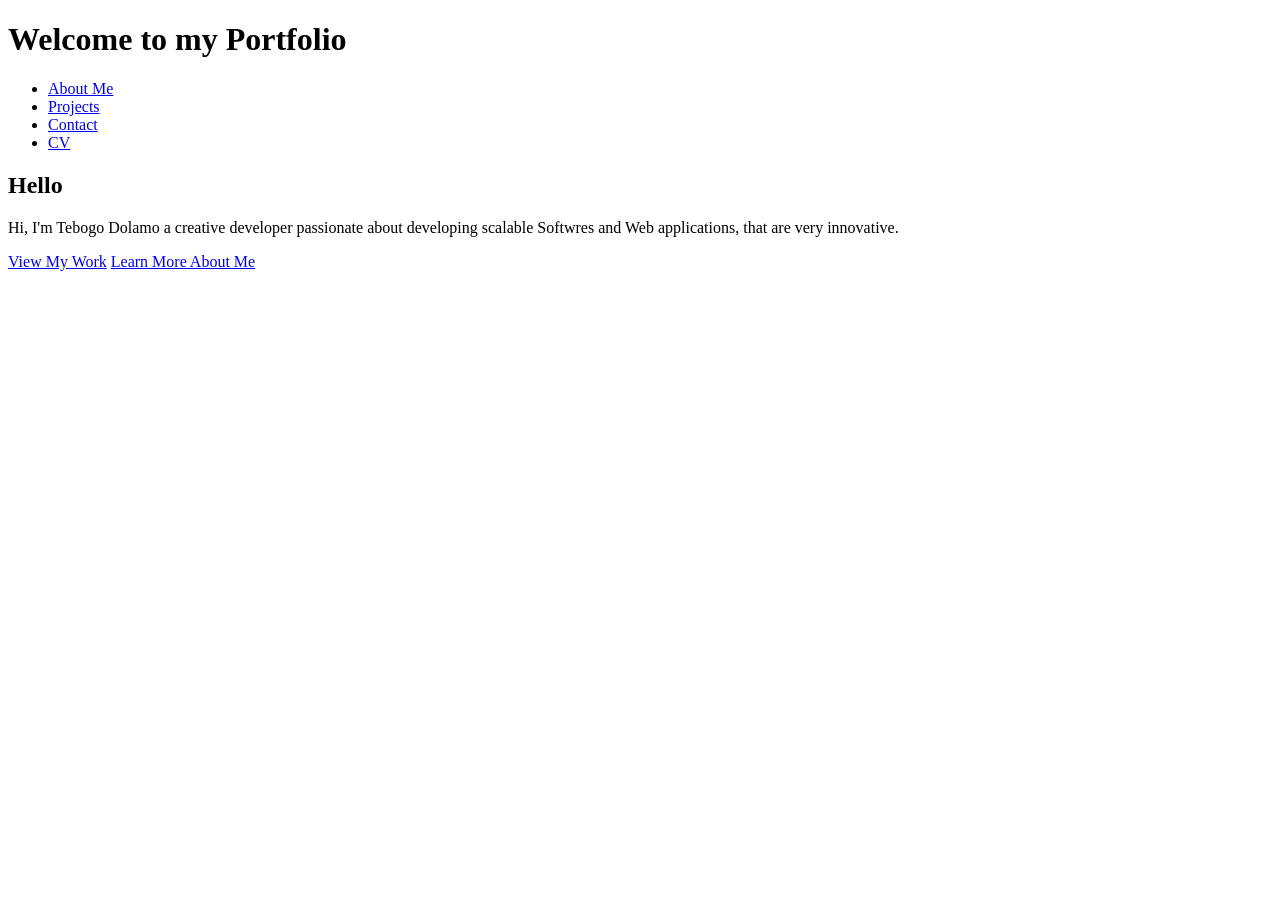
==== index.html @ f9b7f228 "Add files via upload" ====
<!DOCTYPE html>
<html>
    <head>
        <meta charset="UTF-8">
        <title>Tebogo's Portfolio</title>
        <link rel="stylesheet" href="style.css">
    </head>

    <body>
        <header>
            <h1>Welcome to my Portfolio</h1>
        </header>

        <nav>
            <ul>
                <li><a href="about.html">About Me</a></li>
                <li><a href="projects.html">Projects</a></li>
                <li><a href="contacts.html">Contact</a></li>
                <li><a href="cv.html">CV</a></li>
            </ul>
        </nav>

        <main>
            <section>
                <h2>Hello</h2>
                <p>
                    Hi, I'm Tebogo Dolamo a creative developer passionate about developing scalable Softwres and Web applications, that are very innovative.
                </p>
                <a href="projects.html" class="btn">View My Work</a>
                <a href="about.html" class="btn">Learn More About Me</a>
    </section>
  </main>
  <script src="script.js"></script>
    </body>
</html>
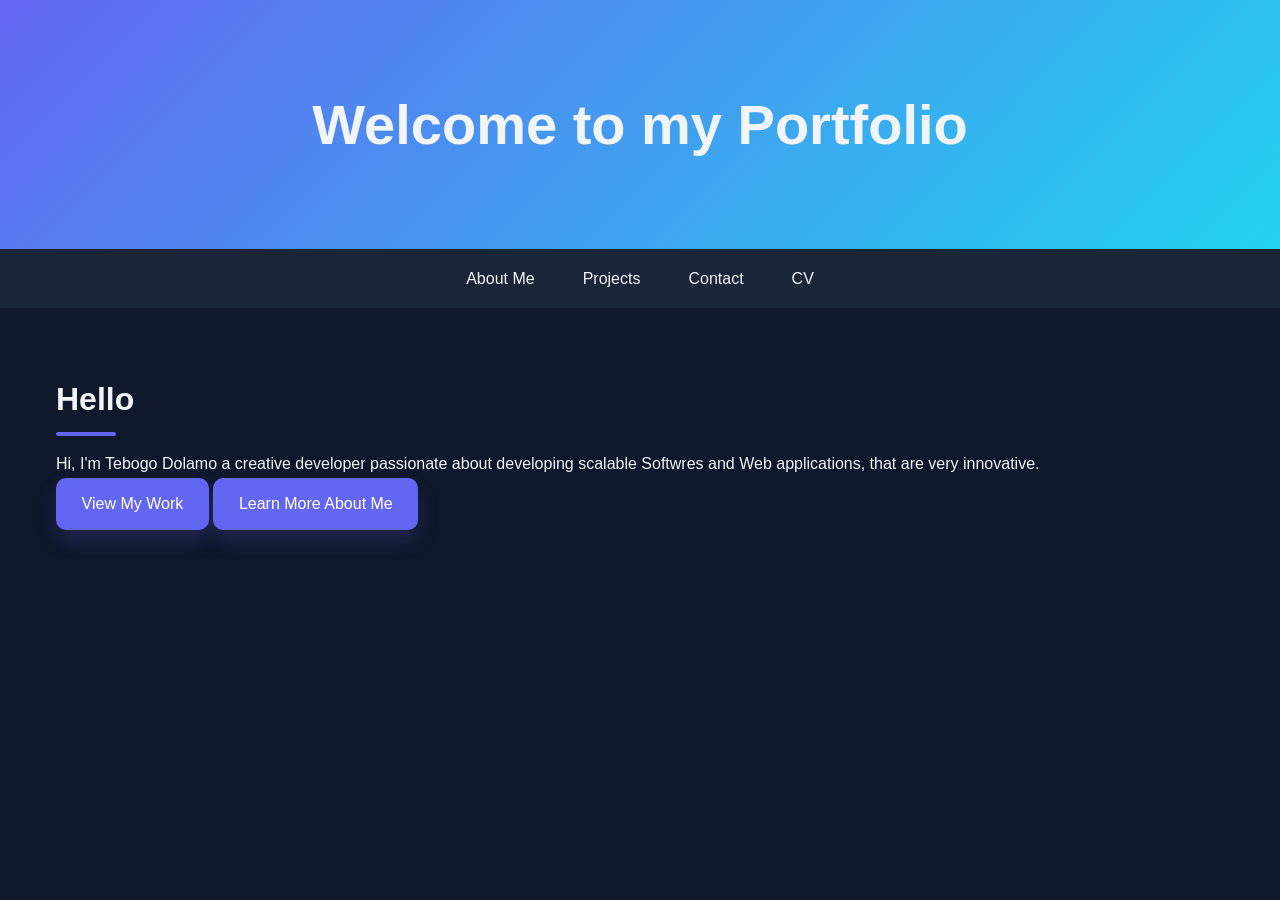
==== commit 9f7b159e: "Updated the html" ====
--- a/index.html
+++ b/index.html
@@ -1,7 +1,8 @@
 <!DOCTYPE html>
-<html>
+<html lang="en">
     <head>
         <meta charset="UTF-8">
+        <meta name="viewport" content="width=device-width, initial-scale=1">
         <title>Tebogo's Portfolio</title>
         <link rel="stylesheet" href="style.css">
     </head>
--- a/style.css
+++ b/style.css
@@ -0,0 +1,318 @@
+/* =========================
+   GLOBAL RESET
+========================= */
+*,
+*::before,
+*::after {
+  margin: 0;
+  padding: 0;
+  box-sizing: border-box;
+}
+
+:root {
+  --primary: #6366f1;
+  --primary-dark: #4f46e5;
+  --accent: #22d3ee;
+  --bg-dark: #0f172a;
+  --bg-light: #1e293b;
+  --text-light: #f1f5f9;
+  --text-muted: #94a3b8;
+  --max-width: 1200px;
+}
+
+html {
+  scroll-behavior: smooth;
+}
+
+body {
+  font-family: 'Inter', 'Segoe UI', sans-serif;
+  background: var(--bg-dark);
+  color: var(--text-light);
+  line-height: 1.7;
+  overflow-x: hidden;
+}
+
+/* =========================
+   CONTAINER
+========================= */
+.container {
+  width: 90%;
+  max-width: var(--max-width);
+  margin: auto;
+}
+
+/* =========================
+   HEADER
+========================= */
+header {
+  background: linear-gradient(135deg, var(--primary), var(--accent));
+  padding: clamp(3rem, 6vw, 6rem) 1rem;
+  text-align: center;
+}
+
+header h1 {
+  font-size: clamp(2rem, 5vw, 3.5rem);
+  font-weight: 700;
+}
+
+header p {
+  margin-top: 1rem;
+  font-size: clamp(1rem, 2.5vw, 1.2rem);
+  opacity: 0.9;
+}
+
+/* =========================
+   NAVIGATION
+========================= */
+nav {
+  background: rgba(30, 41, 59, 0.85);
+  backdrop-filter: blur(10px);
+  padding: 1rem;
+  position: sticky;
+  top: 0;
+  z-index: 1000;
+}
+
+nav ul {
+  list-style: none;
+  display: flex;
+  justify-content: center;
+  gap: 2rem;
+  flex-wrap: wrap;
+}
+
+nav a {
+  color: var(--text-light);
+  text-decoration: none;
+  font-weight: 500;
+  position: relative;
+  padding: 0.5rem;
+}
+
+nav a::after {
+  content: "";
+  position: absolute;
+  width: 0%;
+  height: 2px;
+  background: var(--accent);
+  left: 0;
+  bottom: 0;
+  transition: 0.3s ease;
+}
+
+nav a:hover::after {
+  width: 100%;
+}
+
+/* =========================
+   MAIN
+========================= */
+main {
+  padding: clamp(2rem, 5vw, 4rem) 1rem;
+  max-width: var(--max-width);
+  margin: auto;
+}
+
+section {
+  margin-bottom: clamp(3rem, 6vw, 5rem);
+}
+
+section h2 {
+  font-size: clamp(1.5rem, 4vw, 2rem);
+  margin-bottom: 1.5rem;
+  position: relative;
+}
+
+section h2::after {
+  content: "";
+  width: 60px;
+  height: 4px;
+  background: var(--primary);
+  position: absolute;
+  left: 0;
+  bottom: -10px;
+  border-radius: 5px;
+}
+
+/* =========================
+   BUTTONS
+========================= */
+.btn {
+  display: inline-block;
+  padding: 0.8rem 1.6rem;
+  background: var(--primary);
+  color: white;
+  text-decoration: none;
+  border-radius: 10px;
+  font-weight: 500;
+  transition: all 0.3s ease;
+  box-shadow: 0 10px 20px rgba(99, 102, 241, 0.2);
+}
+
+.btn:hover {
+  background: var(--primary-dark);
+  transform: translateY(-3px);
+  box-shadow: 0 15px 25px rgba(99, 102, 241, 0.3);
+}
+
+/* =========================
+   PROJECT GRID
+========================= */
+.project-list {
+  display: grid;
+  gap: 2rem;
+  grid-template-columns: repeat(auto-fit, minmax(280px, 1fr));
+}
+
+.project {
+  background: var(--bg-light);
+  padding: 2rem;
+  border-radius: 15px;
+  transition: 0.3s ease;
+  border: 1px solid rgba(255, 255, 255, 0.05);
+}
+
+.project h3 {
+  margin-bottom: 0.5rem;
+  color: var(--accent);
+}
+
+.project p {
+  color: var(--text-muted);
+  font-size: 0.95rem;
+}
+
+/* =========================
+   FOOTER
+========================= */
+footer {
+  background: #0b1120;
+  text-align: center;
+  padding: 2rem 1rem;
+  font-size: 0.9rem;
+  color: var(--text-muted);
+  border-top: 1px solid rgba(255,255,255,0.05);
+}
+
+/* =========================
+   RESPONSIVE BREAKPOINTS
+========================= */
+
+/* Mobile phones */
+@media (max-width: 480px) {
+  body {
+    font-size: 14px;
+  }
+
+  nav ul {
+    flex-direction: column;
+    gap: 0.75rem;
+    padding: 0.5rem;
+  }
+
+  .project {
+    padding: 1rem;
+    margin: 0.5rem;
+  }
+
+  img {
+    max-width: 100%;
+    height: auto;
+  }
+}
+
+/* Tablets */
+@media (min-width: 481px) and (max-width: 1024px) {
+  body {
+    font-size: 16px;
+  }
+
+  nav ul {
+    gap: 1.25rem;
+  }
+
+  .project {
+    padding: 1.25rem;
+  }
+}
+
+/* Large screens */
+@media (min-width: 1400px) {
+  body {
+    font-size: 18px;
+  }
+}
+
+* {
+  box-sizing: border-box;
+}
+
+html {
+  -webkit-text-size-adjust: 100%;
+  text-size-adjust: 100%;
+}
+
+
+.project {
+  overflow:hidden
+}
+
+project-img {
+  width: 100%;
+  border-radius: 10px;
+  margin-bottom: 1rem;
+  transition: 0.3s ease;
+}
+
+.project-img:hover {
+  transform: scale(1.03);
+}
+
+.project-links {
+  margin-top: 1rem;
+  display: flex;
+  gap: 1rem;
+  flex-wrap: wrap;
+}
+
+.btn-outline {
+  padding: 0.8rem 1.6rem;
+  border: 2px solid var(--primary);
+  color: var(--primary);
+  text-decoration: none;
+  border-radius: 10px;
+  transition: 0.3s ease;
+}
+
+.btn-outline:hover {
+  background: var(--primary);
+  color: white;
+}
+
+.minimal-btn {
+  padding: 0.8rem 1.6rem;
+  border: 2px solid #6366f1;
+  border-radius: 8px;
+  color: #6366f1;
+  text-decoration: none;
+  font-weight: 500;
+  transition: 0.3s ease;
+  display: inline-block;
+}
+
+.minimal-btn:hover {
+  background: #6366f1;
+  color: white;
+  transform: translateY(-3px);
+}
+
+.circle-image {
+  width: 375px;
+  height: 250px;
+  border-radius: 50%;
+  object-fit: cover;
+  margin-top: 1rem;
+  border: 5px solid;
+  border-color: var(--primary) var(--accent) var(--primary) var(--accent);
+}
+
